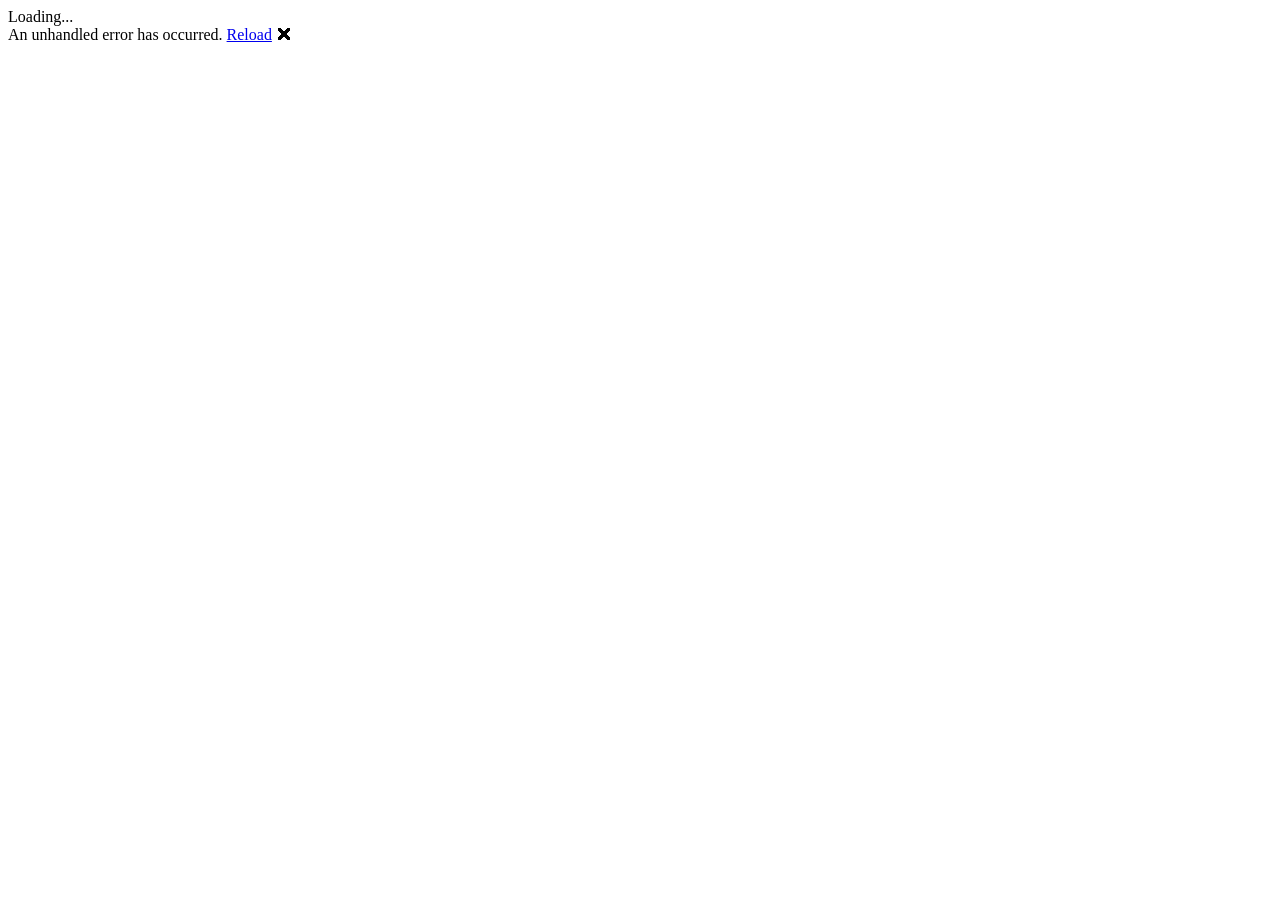
==== src/Scheduler.Admin/wwwroot/index.html @ 12f9734c "fixes and project migrations still in progress" ====
<!DOCTYPE html>
<html lang="en">
<head>
    <meta charset="utf-8" />
    <meta name="viewport" content="width=device-width, initial-scale=1.0, maximum-scale=1.0, user-scalable=no, viewport-fit=cover" />
    <title>Generic System Scheduler</title>
    <base href="/" />
    <link rel="stylesheet" href="lib/bootstrap/dist/css/bootstrap.min.css" />
    <link rel="stylesheet" href="app.css" />
    <link rel="stylesheet" href="Scheduler.Admin.styles.css" />
    <link rel="icon" href="data:,">
</head>

<body>

    <div class="status-bar-safe-area"></div>

    <div id="app">Loading...</div>

    <div id="blazor-error-ui" data-nosnippet>
        An unhandled error has occurred.
        <a href="." class="reload">Reload</a>
        <span class="dismiss">🗙</span>
    </div>

    <script src="_framework/blazor.webview.js" autostart="false"></script>

</body>

</html>
---- src/Scheduler.Admin/wwwroot/app.css ----
html, body {
    font-family: 'Helvetica Neue', Helvetica, Arial, sans-serif;
    --maui-status-bar-safe-area-background: rgb(3, 23, 62);
}

a, .btn-link {
    color: #006bb7;
}

.btn-primary {
    color: #fff;
    background-color: #1b6ec2;
    border-color: #1861ac;
}

.btn:focus, .btn:active:focus, .btn-link.nav-link:focus, .form-control:focus, .form-check-input:focus {
  box-shadow: 0 0 0 0.1rem white, 0 0 0 0.25rem #258cfb;
}

.content {
    padding-top: 1.1rem;
}

h1:focus {
    outline: none;
}

.valid.modified:not([type=checkbox]) {
    outline: 1px solid #26b050;
}

.invalid {
    outline: 1px solid #e50000;
}

.validation-message {
    color: #e50000;
}

#blazor-error-ui {
    color-scheme: light only;
    background: lightyellow;
    bottom: 0;
    box-shadow: 0 -1px 2px rgba(0, 0, 0, 0.2);
    box-sizing: border-box;
    display: none;
    left: 0;
    padding: 0.6rem 1.25rem 0.7rem 1.25rem;
    position: fixed;
    width: 100%;
    z-index: 1000;
}

    #blazor-error-ui .dismiss {
        cursor: pointer;
        position: absolute;
        right: 0.75rem;
        top: 0.5rem;
    }

.blazor-error-boundary {
    background: url([data-uri]) no-repeat 1rem/1.8rem, #b32121;
    padding: 1rem 1rem 1rem 3.7rem;
    color: white;
}

    .blazor-error-boundary::after {
        content: "An error has occurred."
    }

.darker-border-checkbox.form-check-input {
    border-color: #929292;
}

.form-floating > .form-control-plaintext::placeholder, .form-floating > .form-control::placeholder {
    color: var(--bs-secondary-color);
    text-align: end;
}

.form-floating > .form-control-plaintext:focus::placeholder, .form-floating > .form-control:focus::placeholder {
    text-align: start;
}

.status-bar-safe-area {
    display: flex;
    position: sticky;
    top: 0;
    height: env(safe-area-inset-top, 0px);
    background-color: var(--maui-status-bar-safe-area-background, transparent);
    width: 100%;
    z-index: 1;
}

.flex-column, .navbar-brand {
    padding-left: env(safe-area-inset-left, 0px);
}
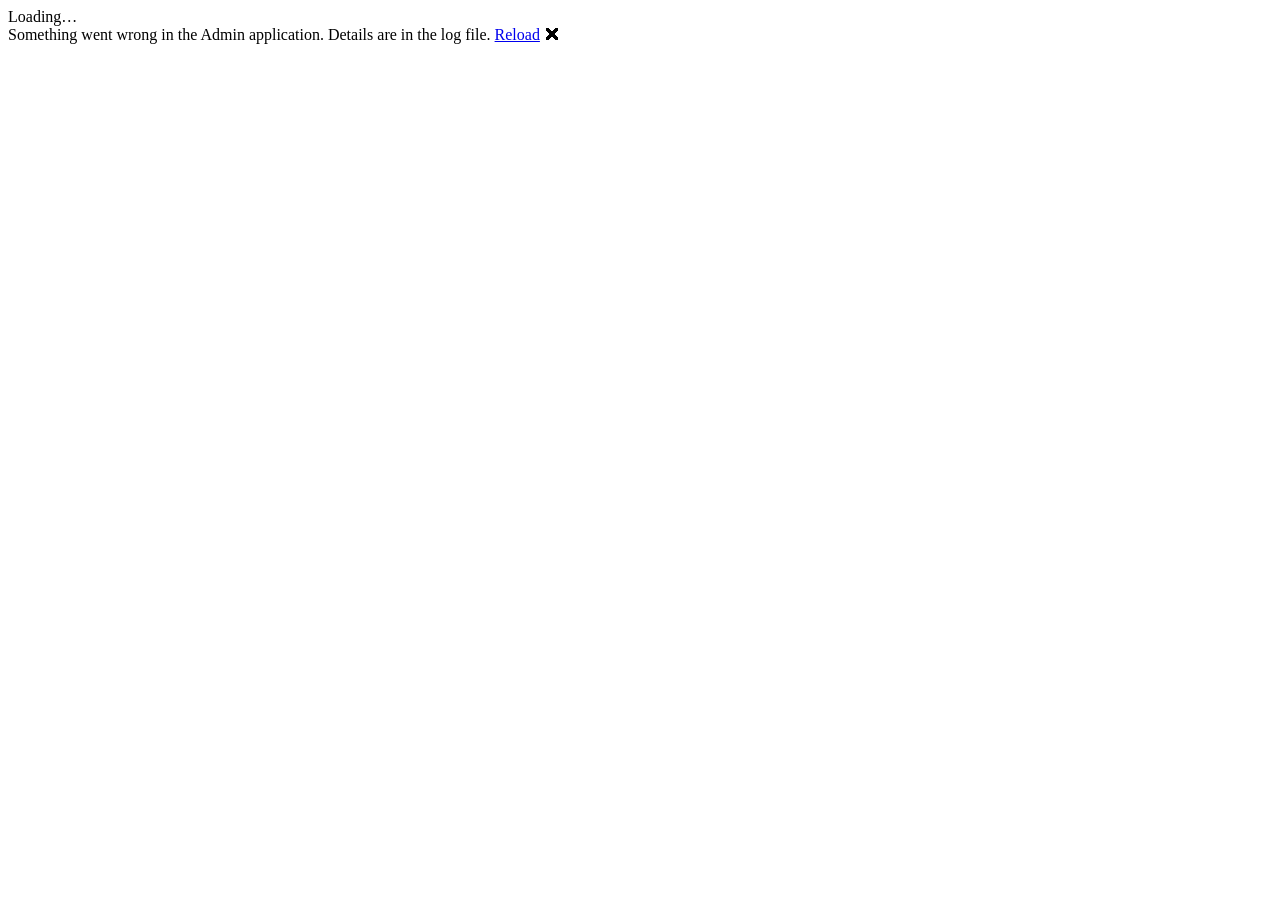
==== commit a0a7ebf4: "Migraaion and fixes still in progress" ====
--- a/src/Scheduler.Admin/wwwroot/index.html
+++ b/src/Scheduler.Admin/wwwroot/index.html
@@ -5,26 +5,26 @@
     <meta name="viewport" content="width=device-width, initial-scale=1.0, maximum-scale=1.0, user-scalable=no, viewport-fit=cover" />
     <title>Generic System Scheduler</title>
     <base href="/" />
-    <link rel="stylesheet" href="lib/bootstrap/dist/css/bootstrap.min.css" />
     <link rel="stylesheet" href="app.css" />
-    <link rel="stylesheet" href="Scheduler.Admin.styles.css" />
     <link rel="icon" href="data:,">
 </head>
 
 <body>
-
-    <div class="status-bar-safe-area"></div>
-
-    <div id="app">Loading...</div>
+    <div id="app">Loading…</div>
 
     <div id="blazor-error-ui" data-nosnippet>
-        An unhandled error has occurred.
+        Something went wrong in the Admin application. Details are in the log file.
         <a href="." class="reload">Reload</a>
         <span class="dismiss">🗙</span>
     </div>
 
     <script src="_framework/blazor.webview.js" autostart="false"></script>
-
+    <script>
+        // Used by the Reports page to print a report (FR-66).
+        window.gmssPrint = () => window.print();
+        // Applies the light or dark theme chosen in the header (NFR-01).
+        window.gmssSetTheme = theme => document.documentElement.setAttribute('data-theme', theme);
+    </script>
 </body>
 
-</html>+</html>
--- a/src/Scheduler.Admin/wwwroot/app.css
+++ b/src/Scheduler.Admin/wwwroot/app.css
@@ -1,96 +1,319 @@
+/* Generic System Scheduler: one stylesheet for the Admin application and the module pages (Phase 4, Section 7).
+   Colours are variables, so the dark theme only redefines them (FR-63). */
+
+:root, [data-theme="light"] {
+    --bg: #f4f6f9;
+    --surface: #ffffff;
+    --surface-2: #eef1f5;
+    --text: #1d2430;
+    --muted: #5d6878;
+    --border: #d8dde5;
+    --accent: #1f5fbf;
+    --accent-text: #ffffff;
+    --sidebar: #142540;
+    --sidebar-text: #d4dbe6;
+    --sidebar-active: #2b4a7a;
+    --success: #1e7d45;
+    --success-bg: #e3f4ea;
+    --danger: #b42318;
+    --danger-bg: #fdeceb;
+    --warning: #9a5b00;
+    --warning-bg: #fff3dc;
+    --info: #1f5fbf;
+    --info-bg: #e6effc;
+    --neutral-bg: #eceff3;
+    --focus: #f0a400;
+    --chart-1: #2e8b57;
+    --chart-2: #c0392b;
+    --chart-3: #1f5fbf;
+    --chart-4: #b7791f;
+    --mono: ui-monospace, "Cascadia Mono", Menlo, Consolas, monospace;
+    color-scheme: light;
+}
+
+[data-theme="dark"] {
+    --bg: #12161d;
+    --surface: #1b212b;
+    --surface-2: #232b37;
+    --text: #e6eaf0;
+    --muted: #9aa5b5;
+    --border: #2f3947;
+    --accent: #5b9bf0;
+    --accent-text: #0d1420;
+    --sidebar: #0c1119;
+    --sidebar-text: #b9c3d2;
+    --sidebar-active: #22324b;
+    --success: #5fd08f;
+    --success-bg: #183526;
+    --danger: #ff8a7f;
+    --danger-bg: #3c1d1b;
+    --warning: #f2b956;
+    --warning-bg: #3a2c12;
+    --info: #7fb2f5;
+    --info-bg: #1b2b44;
+    --neutral-bg: #2a323e;
+    --chart-1: #5fd08f;
+    --chart-2: #ff8a7f;
+    --chart-3: #7fb2f5;
+    --chart-4: #f2b956;
+    color-scheme: dark;
+}
+
+* { box-sizing: border-box; }
+
 html, body {
-    font-family: 'Helvetica Neue', Helvetica, Arial, sans-serif;
-    --maui-status-bar-safe-area-background: rgb(3, 23, 62);
-}
-
-a, .btn-link {
-    color: #006bb7;
-}
-
-.btn-primary {
-    color: #fff;
-    background-color: #1b6ec2;
-    border-color: #1861ac;
-}
-
-.btn:focus, .btn:active:focus, .btn-link.nav-link:focus, .form-control:focus, .form-check-input:focus {
-  box-shadow: 0 0 0 0.1rem white, 0 0 0 0.25rem #258cfb;
-}
-
-.content {
-    padding-top: 1.1rem;
-}
-
-h1:focus {
-    outline: none;
-}
-
-.valid.modified:not([type=checkbox]) {
-    outline: 1px solid #26b050;
-}
-
-.invalid {
-    outline: 1px solid #e50000;
-}
-
-.validation-message {
-    color: #e50000;
-}
+    margin: 0;
+    height: 100%;
+    font-family: "Segoe UI", -apple-system, BlinkMacSystemFont, "Helvetica Neue", Arial, sans-serif;
+    font-size: 14px;
+}
+
+.app-root {
+    min-height: 100vh;
+    background: var(--bg);
+    color: var(--text);
+}
+
+a { color: var(--accent); }
+h1 { font-size: 1.5rem; margin: 0; }
+h1:focus { outline: none; }
+h2 { font-size: 1.1rem; margin: 0 0 .75rem; }
+h3 { font-size: 1rem; margin: 1rem 0 .5rem; }
+.muted { color: var(--muted); }
+.mono, code, pre { font-family: var(--mono); }
+pre {
+    background: var(--surface-2);
+    border: 1px solid var(--border);
+    border-radius: 6px;
+    padding: .75rem;
+    overflow: auto;
+    max-height: 360px;
+    white-space: pre-wrap;
+    word-break: break-word;
+    font-size: .85rem;
+}
+
+:focus-visible { outline: 2px solid var(--focus); outline-offset: 2px; }
+
+/* Shell: sidebar, header and content (Section 7.1) */
+.shell { display: flex; min-height: 100vh; }
+.sidebar {
+    width: 230px;
+    flex-shrink: 0;
+    background: var(--sidebar);
+    color: var(--sidebar-text);
+    display: flex;
+    flex-direction: column;
+    position: sticky;
+    top: 0;
+    height: 100vh;
+    overflow-y: auto;
+}
+.brand { padding: 1rem 1.1rem; font-weight: 600; color: #fff; font-size: 1.05rem; }
+.brand small { display: block; font-weight: 400; color: var(--sidebar-text); font-size: .75rem; }
+.nav-group { padding: .5rem 1.1rem .25rem; font-size: .7rem; text-transform: uppercase; letter-spacing: .06em; opacity: .7; }
+.nav-link {
+    display: block;
+    padding: .5rem 1.1rem;
+    color: var(--sidebar-text);
+    text-decoration: none;
+    border-left: 3px solid transparent;
+}
+.nav-link:hover { background: rgba(255, 255, 255, .06); color: #fff; }
+.nav-link.active { background: var(--sidebar-active); color: #fff; border-left-color: var(--focus); }
+.main { flex: 1; min-width: 0; display: flex; flex-direction: column; }
+.header {
+    display: flex;
+    align-items: center;
+    gap: 1rem;
+    padding: .6rem 1.5rem;
+    background: var(--surface);
+    border-bottom: 1px solid var(--border);
+    position: sticky;
+    top: 0;
+    z-index: 5;
+}
+.header .spacer { flex: 1; }
+.engine-status { display: inline-flex; align-items: center; gap: .4rem; font-weight: 500; }
+.dot { width: .65rem; height: .65rem; border-radius: 50%; display: inline-block; background: var(--muted); }
+.dot.running { background: var(--success); }
+.dot.paused { background: var(--warning); }
+.dot.stopped { background: var(--danger); }
+.content { padding: 1.25rem 1.5rem 3rem; max-width: 1400px; width: 100%; }
+
+/* Page building blocks */
+.page-header { display: flex; align-items: center; justify-content: space-between; gap: 1rem; margin-bottom: 1rem; flex-wrap: wrap; }
+.card {
+    background: var(--surface);
+    border: 1px solid var(--border);
+    border-radius: 8px;
+    padding: 1rem 1.1rem;
+    margin-bottom: 1rem;
+}
+.card.narrow { max-width: 640px; }
+.card-grid { display: grid; grid-template-columns: repeat(auto-fill, minmax(180px, 1fr)); gap: .75rem; margin-bottom: 1rem; }
+.card-grid .card { margin-bottom: 0; }
+.two-columns { display: grid; grid-template-columns: repeat(auto-fit, minmax(420px, 1fr)); gap: 1rem; }
+.stat { display: flex; flex-direction: column; gap: .3rem; }
+.stat-label { color: var(--muted); font-size: .8rem; }
+.stat-value { font-size: 1.6rem; font-weight: 600; }
+.stat-value.small { font-size: 1rem; }
+.toolbar { display: flex; gap: .6rem; align-items: flex-end; flex-wrap: wrap; margin-bottom: .75rem; }
+.toolbar .field { margin-bottom: 0; }
+.actions { display: flex; gap: .5rem; flex-wrap: wrap; align-items: center; margin-top: .5rem; }
+.row-actions { white-space: nowrap; text-align: right; }
+.row-actions .btn { margin-left: .25rem; }
+.split { display: grid; grid-template-columns: 220px 1fr; gap: 1rem; }
+.list-menu { display: flex; flex-direction: column; gap: .25rem; }
+.list-menu button { text-align: left; }
+
+/* Buttons */
+.btn {
+    display: inline-flex;
+    align-items: center;
+    gap: .35rem;
+    padding: .45rem .9rem;
+    border-radius: 6px;
+    border: 1px solid var(--border);
+    background: var(--surface-2);
+    color: var(--text);
+    cursor: pointer;
+    font: inherit;
+    text-decoration: none;
+}
+.btn:hover { filter: brightness(.96); }
+.btn:disabled { opacity: .55; cursor: not-allowed; }
+.btn-primary { background: var(--accent); border-color: var(--accent); color: var(--accent-text); }
+.btn-danger { background: var(--danger); border-color: var(--danger); color: #fff; }
+.btn-small { padding: .2rem .55rem; font-size: .85rem; }
+.btn-link { background: none; border: none; color: var(--accent); padding: 0; cursor: pointer; font: inherit; text-decoration: underline; }
+.btn.selected { background: var(--accent); color: var(--accent-text); border-color: var(--accent); }
+.segmented { display: inline-flex; }
+.segmented .btn { border-radius: 0; }
+.segmented .btn:first-child { border-radius: 6px 0 0 6px; }
+.segmented .btn:last-child { border-radius: 0 6px 6px 0; }
+
+/* Forms (Section 7.2) */
+.field { display: flex; flex-direction: column; gap: .3rem; margin-bottom: .85rem; }
+.field label { font-weight: 500; }
+.field .required::after { content: " *"; color: var(--danger); }
+.field.checkbox label { font-weight: 400; display: flex; gap: .4rem; align-items: center; }
+input, select, textarea {
+    font: inherit;
+    padding: .45rem .6rem;
+    border-radius: 6px;
+    border: 1px solid var(--border);
+    background: var(--surface);
+    color: var(--text);
+    min-width: 0;
+}
+textarea { resize: vertical; }
+textarea.code { font-family: var(--mono); font-size: .85rem; min-height: 140px; }
+.invalid, input.invalid, select.invalid, textarea.invalid { border-color: var(--danger); outline: 1px solid var(--danger); }
+.field-error { color: var(--danger); font-size: .85rem; }
+.hint { color: var(--muted); font-size: .8rem; }
+.form-grid { display: grid; grid-template-columns: repeat(auto-fit, minmax(220px, 1fr)); column-gap: 1rem; }
+fieldset { border: 1px solid var(--border); border-radius: 8px; padding: .75rem 1rem .25rem; margin: 0 0 1rem; }
+legend { font-weight: 600; padding: 0 .35rem; }
+.picker { max-height: 200px; overflow-y: auto; border: 1px solid var(--border); border-radius: 6px; padding: .4rem .6rem; }
+
+/* Tables */
+.table-wrap { overflow-x: auto; }
+.table { width: 100%; border-collapse: collapse; }
+.table th, .table td { padding: .5rem .6rem; border-bottom: 1px solid var(--border); text-align: left; vertical-align: top; }
+.table th { font-size: .8rem; color: var(--muted); font-weight: 600; white-space: nowrap; }
+.table th button { background: none; border: none; color: inherit; font: inherit; cursor: pointer; padding: 0; }
+.table tbody tr:hover { background: var(--surface-2); }
+.table tr.selected { background: var(--info-bg); }
+.table tr.clickable { cursor: pointer; }
+.num { text-align: right !important; font-variant-numeric: tabular-nums; }
+.pager { display: flex; gap: .5rem; align-items: center; justify-content: flex-end; margin-top: .75rem; }
+
+/* Status labels carry text as well as colour (FR-63) */
+.badge {
+    display: inline-block;
+    padding: .1rem .5rem;
+    border-radius: 999px;
+    font-size: .78rem;
+    font-weight: 600;
+    background: var(--neutral-bg);
+    color: var(--text);
+    white-space: nowrap;
+}
+.badge-success { background: var(--success-bg); color: var(--success); }
+.badge-danger { background: var(--danger-bg); color: var(--danger); }
+.badge-warning { background: var(--warning-bg); color: var(--warning); }
+.badge-info { background: var(--info-bg); color: var(--info); }
+.badge-muted { background: var(--neutral-bg); color: var(--muted); }
+
+/* Messages (Section 7.3.4) */
+.banner { padding: .65rem .9rem; border-radius: 6px; margin-bottom: .75rem; border: 1px solid transparent; }
+.banner-error { background: var(--danger-bg); color: var(--danger); border-color: var(--danger); }
+.banner-success { background: var(--success-bg); color: var(--success); border-color: var(--success); }
+.banner-warning { background: var(--warning-bg); color: var(--warning); border-color: var(--warning); }
+.banner-info { background: var(--info-bg); color: var(--info); border-color: var(--info); }
+.toasts { position: fixed; right: 1rem; bottom: 1rem; display: flex; flex-direction: column; gap: .5rem; z-index: 50; max-width: 380px; }
+.toast { background: var(--surface); border: 1px solid var(--border); border-left: 4px solid var(--success); border-radius: 6px; padding: .6rem .9rem; box-shadow: 0 4px 14px rgba(0, 0, 0, .15); }
+.toast.error { border-left-color: var(--danger); }
+
+/* Dialog */
+.modal-backdrop { position: fixed; inset: 0; background: rgba(0, 0, 0, .45); display: flex; align-items: center; justify-content: center; z-index: 40; }
+.modal { background: var(--surface); color: var(--text); border-radius: 10px; padding: 1.25rem; width: min(520px, 92vw); box-shadow: 0 10px 40px rgba(0, 0, 0, .3); }
+.modal h2 { margin-top: 0; }
+
+/* Detail panel */
+.detail-panel { border-left: 4px solid var(--accent); }
+.kv { display: grid; grid-template-columns: max-content 1fr; gap: .3rem 1rem; margin-bottom: .75rem; }
+.kv dt { color: var(--muted); }
+.kv dd { margin: 0; word-break: break-word; }
+
+/* Charts */
+.chart { width: 100%; height: auto; }
+.chart text { fill: var(--muted); font-size: 10px; }
+.chart .axis { stroke: var(--border); }
+.chart .series-1, .legend .series-1::before { fill: var(--chart-1); background: var(--chart-1); }
+.chart .series-2, .legend .series-2::before { fill: var(--chart-2); background: var(--chart-2); }
+.chart .series-3, .legend .series-3::before { fill: var(--chart-3); background: var(--chart-3); }
+.chart .series-4, .legend .series-4::before { fill: var(--chart-4); background: var(--chart-4); }
+.chart .series-success, .legend .series-success::before { fill: var(--success); background: var(--success); }
+.chart .series-failed, .legend .series-failed::before { fill: var(--danger); background: var(--danger); }
+.chart .series-info, .legend .series-info::before { fill: var(--info); background: var(--info); }
+.chart .line { fill: none; stroke: var(--chart-3); stroke-width: 2; }
+.chart .point { fill: var(--chart-3); }
+.legend { display: flex; gap: 1rem; font-size: .8rem; color: var(--muted); margin-top: .25rem; }
+.legend span::before { content: ""; display: inline-block; width: .7rem; height: .7rem; border-radius: 2px; margin-right: .35rem; vertical-align: -1px; }
+
+/* Login and start-up screens */
+.login-screen, .startup-screen { min-height: 100vh; display: flex; align-items: center; justify-content: center; padding: 1rem; }
+.login-card { width: min(420px, 100%); }
+.login-card h1 { margin-bottom: 1rem; }
+.login-card form .btn { width: 100%; justify-content: center; }
+.startup-card { width: min(560px, 100%); }
 
 #blazor-error-ui {
-    color-scheme: light only;
     background: lightyellow;
+    color: #222;
     bottom: 0;
-    box-shadow: 0 -1px 2px rgba(0, 0, 0, 0.2);
-    box-sizing: border-box;
+    box-shadow: 0 -1px 2px rgba(0, 0, 0, .2);
     display: none;
     left: 0;
-    padding: 0.6rem 1.25rem 0.7rem 1.25rem;
+    padding: .6rem 1.25rem .7rem;
     position: fixed;
     width: 100%;
     z-index: 1000;
 }
-
-    #blazor-error-ui .dismiss {
-        cursor: pointer;
-        position: absolute;
-        right: 0.75rem;
-        top: 0.5rem;
-    }
-
-.blazor-error-boundary {
-    background: url([data-uri]) no-repeat 1rem/1.8rem, #b32121;
-    padding: 1rem 1rem 1rem 3.7rem;
-    color: white;
-}
-
-    .blazor-error-boundary::after {
-        content: "An error has occurred."
-    }
-
-.darker-border-checkbox.form-check-input {
-    border-color: #929292;
-}
-
-.form-floating > .form-control-plaintext::placeholder, .form-floating > .form-control::placeholder {
-    color: var(--bs-secondary-color);
-    text-align: end;
-}
-
-.form-floating > .form-control-plaintext:focus::placeholder, .form-floating > .form-control:focus::placeholder {
-    text-align: start;
-}
-
-.status-bar-safe-area {
-    display: flex;
-    position: sticky;
-    top: 0;
-    height: env(safe-area-inset-top, 0px);
-    background-color: var(--maui-status-bar-safe-area-background, transparent);
-    width: 100%;
-    z-index: 1;
-}
-
-.flex-column, .navbar-brand {
-    padding-left: env(safe-area-inset-left, 0px);
-}
+#blazor-error-ui .dismiss { cursor: pointer; position: absolute; right: .75rem; top: .5rem; }
+
+/* Printing a report (FR-66): only the report itself */
+@media print {
+    .sidebar, .header, .no-print, .toasts { display: none !important; }
+    .content { padding: 0; max-width: none; }
+    .card { border: none; padding: 0; }
+    .app-root { background: #fff; color: #000; }
+}
+
+@media (max-width: 800px) {
+    .shell { flex-direction: column; }
+    .sidebar { width: 100%; height: auto; position: static; }
+    .split { grid-template-columns: 1fr; }
+}
